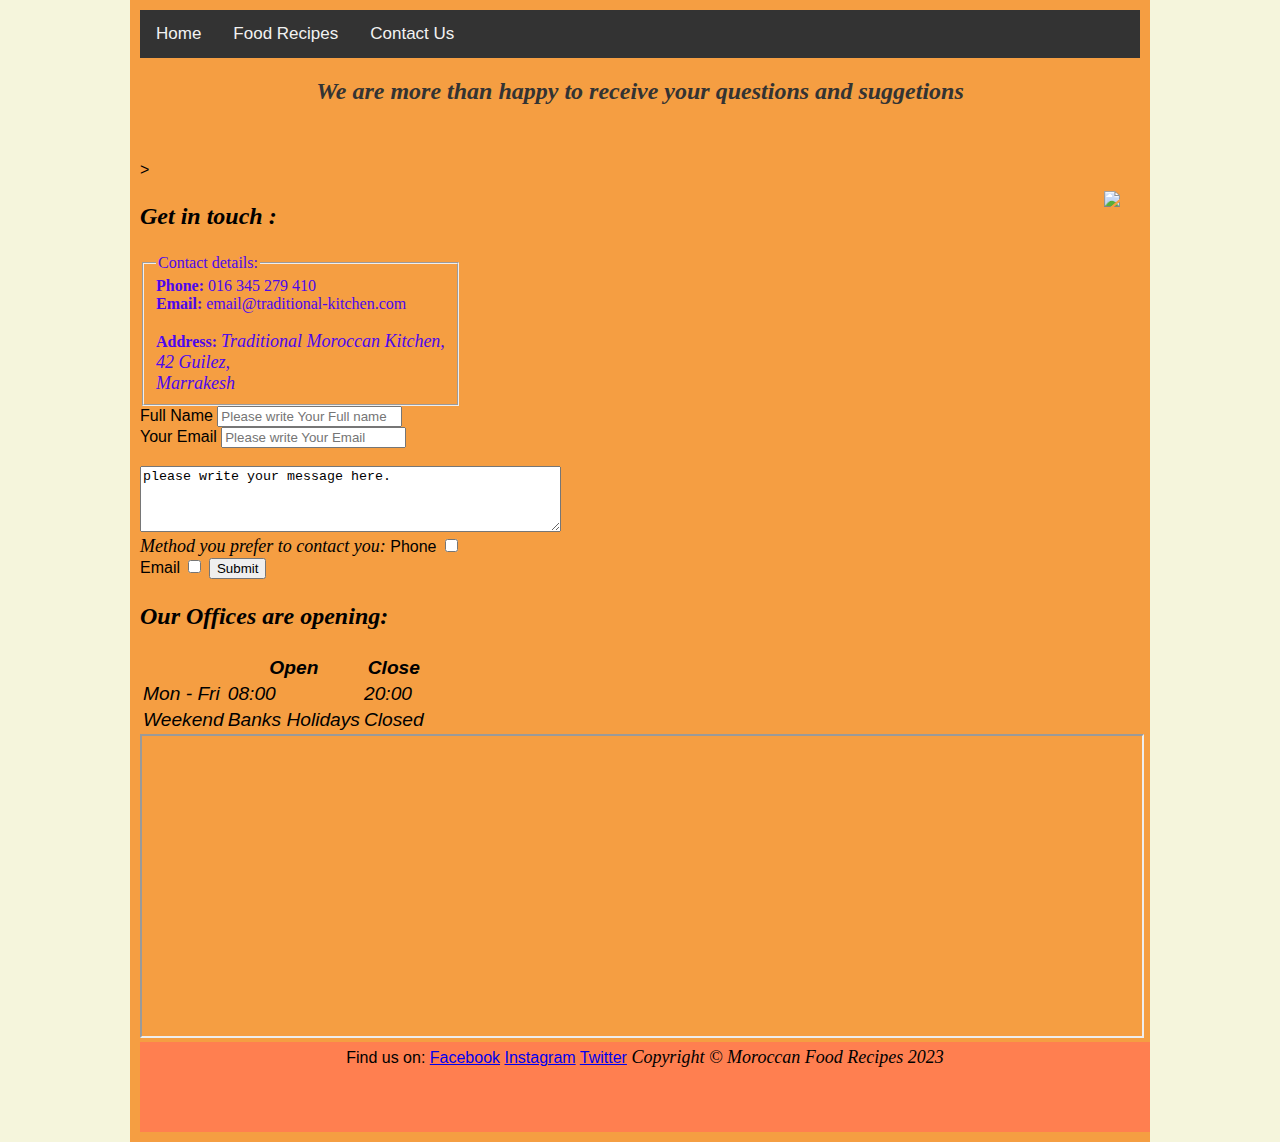
==== contactus.html @ a4c4983d "Add files via upload" ====
<!doctype html>
<html>
    <head>
        <meta charset="utf-8">
        <meta name="viewport" content="width=device-width, initial-scale=1.0">
        <meta charset="UTF-8">
	<meta name="viewport" content="width=device-width, initial-scale=1.0">
	<meta name="description" content="Traditional food recipes,diety and healthy food,moroccan food.">
	<meta name="keywords" content="Food Recipes, Morocco">
	<meta name="author" content="Food Recipes">
	<title>Food Recipes</title>
    <link href="index.css" rel="stylesheet" type="text/css" />
        <link href="/index.html" rel="">
        <link href="/recipes.html" rel="">
        <link rel="index.css" href="https://fonts.googleapis.com/css?family=Sofia">
        <script src="https://kit.fontawesome.com/654b91d5eb.js" crossorigin="anonymous"></script>


    </head>
    <body>
        <div class="container">
        <nav>
            <div class="topnav">
                <a href="index.html" target="_self" aria-label="Go to the home page">Home</a>
                <a href= "recipes.html" target="_self" aria-label="Go to recipes list section">Food Recipes</a>
            
                <a href="contactus.html"  target="_blank" aria-label="Go to contact information section">Contact Us</a>
            </div>
            </nav>
        
            <section>
                
                <h2 id="contactpage">We are more than happy to receive your questions and suggetions</h2>
                
                <br>
                <br>
        <div class="rightsidephoto"><img src="https://m.media-amazon.com/images/I/41gv6urM+5L._AC_.jpg" class="fullscreen"></div> <!--i picked some photos from the web to fit the site-->>
        <h3>Get in touch :</h3>
        <div class="contactdetails">
            <fieldset style="width:max-content;">
              <legend> Contact details: </legend>
                <div>
                
                  <span style="font-weight: bold;">Phone: </span> <i class="fa-solid fa-phone" style="color: #4c07ed;"></i> <!-- these contact details isnt real,just an example-->

                    <span>016 345 279 410</span>
                  </div>
                  <div>
                    <span style="font-weight: bold;">Email: </span>
                    <span>email@traditional-kitchen.com</span>
                  </div>
              <br>
              <div>
                  <span style="font-weight: bold;">Address:</span>
                
                  <p>Traditional Moroccan Kitchen,<br>42 Guilez,<br>Marrakesh</p>
                  
                </div>
            </fieldset>
            
          </div>
          
            <form action:""  post:"">
                <aria-label for ="yourname">Full Name</aria-label>
                <input type="text" name ="Full name" id ="yourname" placeholder="Please write Your Full name" required> <br>
                <aria-label for ="youremail">Your Email</aria-label>
                <input type="email" name ="youremail" id ="youremail" placeholder="Please write Your Email"required>
                <br>
                
                <br>
                <aria-label for="contactus"></aria-label>
                <textarea id="contactus" name="contactus" rows="4" cols="50">please write your message here.
                    </textarea>
                    <br>
                    <p>Method you prefer to contact you:</p>
                <aria-label for="phone">Phone</aria-label>
                <input type="checkbox" name="phone" id="phone">
                <br>
                <aria-label for="Email">Email</aria-label>
                <input type="checkbox" name="email" id="email">
                    <arial-label for="submit"></arial-label>
                    <input type="submit" name="submit" id="submit">
            </form>
        </section>
        
        

        <footer>  <section id="contact">
            
        
            <h3>Our Offices are opening:</h3>
        
            <table>
              <tr>
                <th></th>
                <th>Open</th>
                <th>Close</th>	
              </tr>
              <tr>
                <td>Mon - Fri</td>
                <td>08:00</td>
                <td>20:00</td>
              </tr>
              <tr>
                <td>Weekend</td>
                <td>Banks Holidays</td>
                <td>Closed</td>
              </tr>	
            </table>
        

  <iframe src="https://bit.ly/2QVfkiy" width="100%" height="300"></iframe> <!-- i used the codeinstitute map link ,as i couldnt get one -->
  
   <div class="footerstyle">
		<span>Find us on:</span>
		<a href="https://www.facebook.com" target="_blank" rel="noopener" aria-label="Find us on Facebook (link opens in a new tab)">Facebook</a>
		<a href="https://www.instagram.com" target="_blank" rel="noopener" aria-label="Find us on Instagram (link opens in a new tab)">Instagram</a>
		<a href="https://www.twitter.com" target="_blank" rel="noopener" aria-label="Find us on Twitter (link opens in a new tab)">Twitter</a>

		<p>Copyright © Moroccan Food Recipes 2023</p>
	</div>
	</footer>
</div>
</body>


</html>
              
          </footer>
          
         
          </div>
    </body>
</html>
---- index.css ----
body{
    margin: auto;
font-family: Arial, Helvetica, sans-serif;
background-color: beige;
background-image: url("https://blog.wego.com/wp-content/uploads/186651844352584bc546f4a_apxhot-1280x848.jpg")  ; max-width: 160em;
background-attachment: fixed;
z-index: 1;}

.container{
    max-width:62.5em;
    margin: auto;
    background-color:#f59e42 ;
    padding: 10px;
    z-index: 100;
}

.topnav {
overflow: hidden;
background-color: #333;
}

.topnav a {
float: left;
color: #f2f2f2;
text-align: center;
padding: 14px 16px;
text-decoration: none;
font-size: 17px;
}

.topnav a:hover {
background-color: #ddd;
color: black;
}

.rightsidephoto {
    
    padding: 10px;
    max-width: 600px;
  
      width: auto;
      margin: 20px 10px 80px 20px;
      float:right
    }
    p {
      display: inline;}

.topnav a.active {
background-color: #04AA6D;
color: white;
}

H1{ text-align: center;
font-size: x-large;
color: brown;
font-family:"Sofia", sans-serif;}
h3{ font-family: 'Times New Roman', Times, serif; font-style: italic;
font-size:x-large;}

p{font-style: italic;
font-family:'Times New Roman', Times, serif;
padding: auto;
font-size: large;}
li{font-family: 'Times New Roman', Times, serif;
font-style: italic;
font-size: larger;}

.contactdetails{font-family: Georgia, 'Times New Roman', Times, serif;
color: #4c07ed;}
#contactpage { font-family:Georgia, 'Times New Roman', Times, serif; color: #333;
text-align: center;
font-size: x-large;
font-style: italic;}

.footerstyle a:hover {
    background-color:orange;
    color: black;
    }
    
   .footerstyle a.active {
    background-color: red;
    color: orange;
    }
    
    .footerstyle{
        background-color: coral;
        text-align: center;
        width: 62.5em;
        height: 5em;
        margin: auto;
        padding: 5px;
    }
    table { border: #333;
    font-style: italic;
font-size: larger; 
max-lines: 1px;}
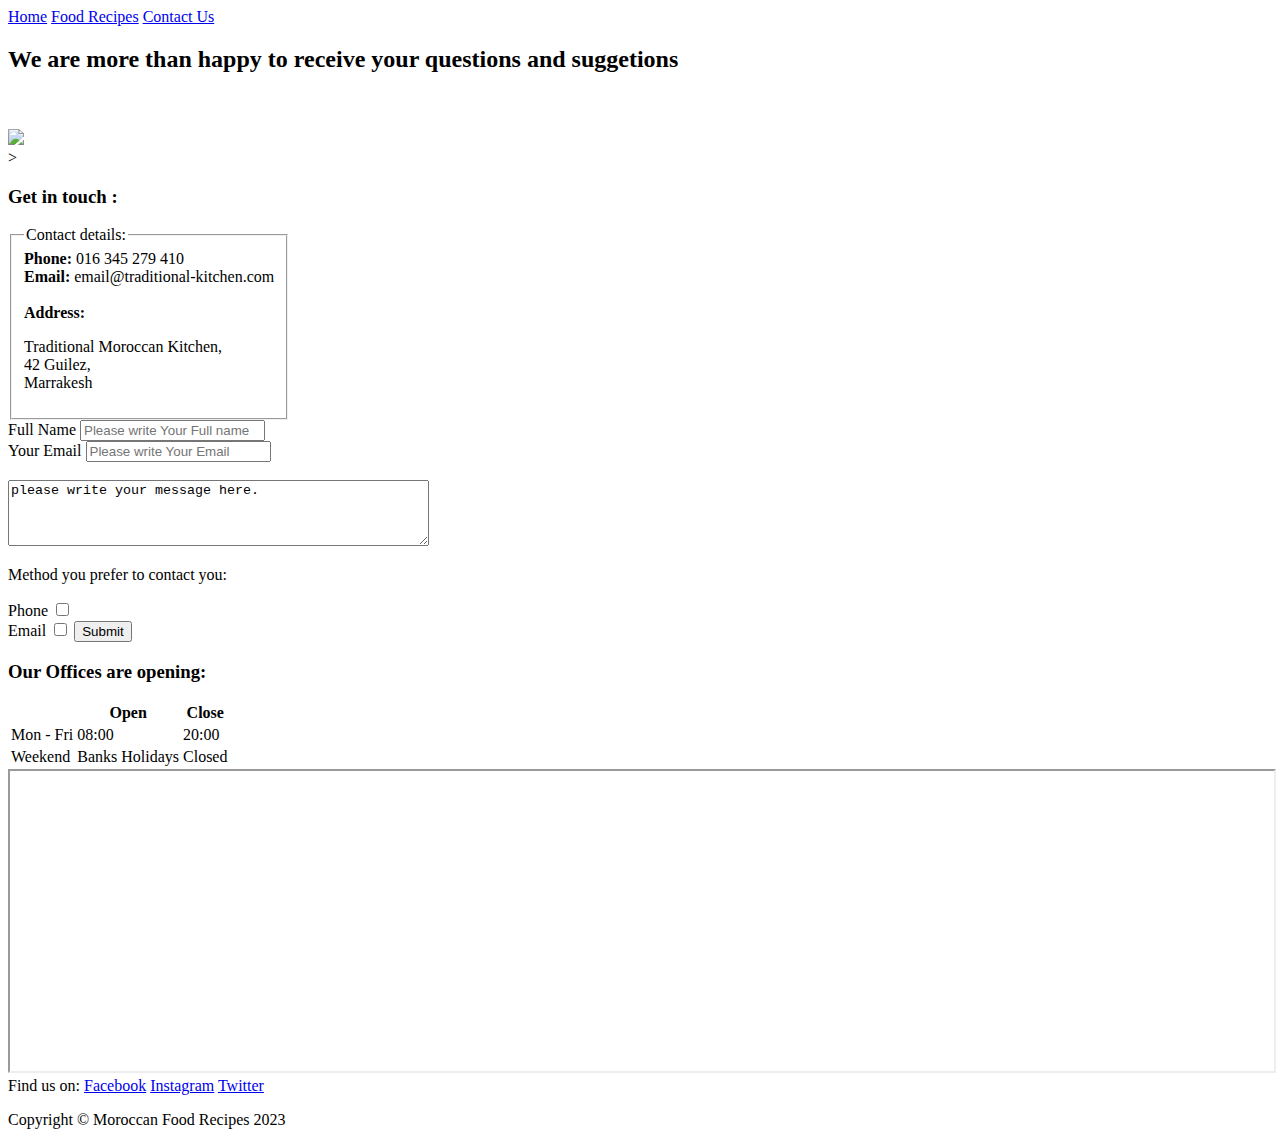
==== commit 4dd5bda8: "My first milestone project ( a introduce gate to Moroccan Kitchen)" ====
--- a/contactus.html
+++ b/contactus.html
@@ -9,7 +9,7 @@
 	<meta name="keywords" content="Food Recipes, Morocco">
 	<meta name="author" content="Food Recipes">
 	<title>Food Recipes</title>
-    <link href="index.css" rel="stylesheet" type="text/css" />
+  <link href="css/index.css" rel="stylesheet" type="text/css" />
         <link href="/index.html" rel="">
         <link href="/recipes.html" rel="">
         <link rel="index.css" href="https://fonts.googleapis.com/css?family=Sofia">
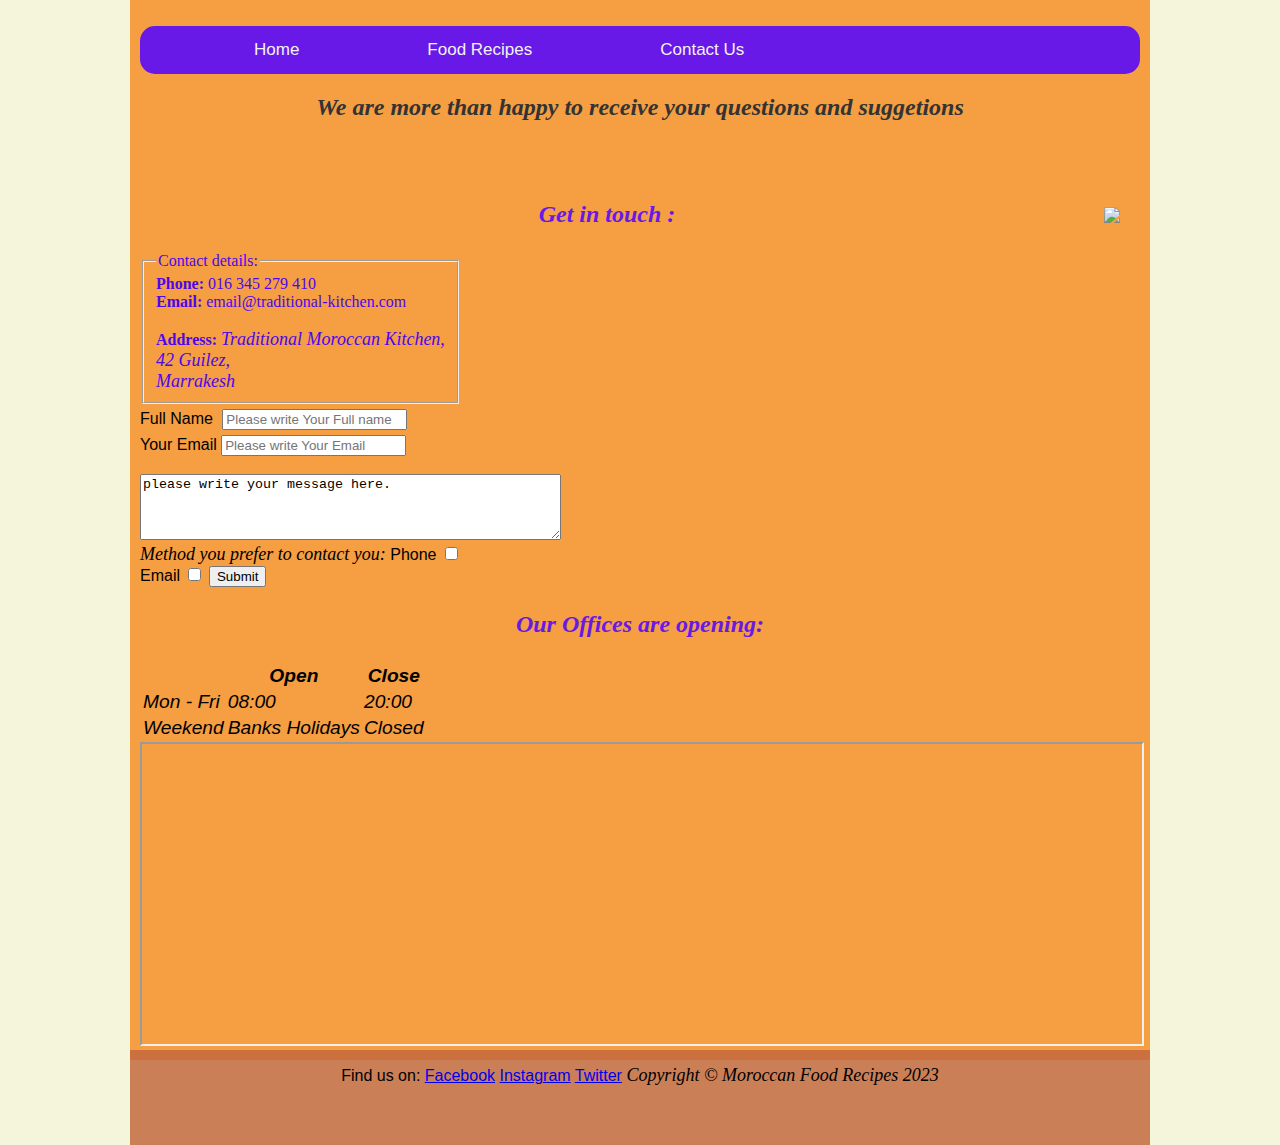
==== commit 1b0c7a4d: "quick update to my first project" ====
--- a/contactus.html
+++ b/contactus.html
@@ -9,7 +9,7 @@
 	<meta name="keywords" content="Food Recipes, Morocco">
 	<meta name="author" content="Food Recipes">
 	<title>Food Recipes</title>
-  <link href="css/index.css" rel="stylesheet" type="text/css" />
+  <link href="Css/index.css" rel="stylesheet" type="text/css" />
         <link href="/index.html" rel="">
         <link href="/recipes.html" rel="">
         <link rel="index.css" href="https://fonts.googleapis.com/css?family=Sofia">
@@ -30,18 +30,23 @@
         
             <section>
                 
-                <h2 id="contactpage">We are more than happy to receive your questions and suggetions</h2>
+                <h2 id="contactpage"> We are more than happy to receive your questions and suggetions</h2>
                 
                 <br>
                 <br>
-        <div class="rightsidephoto"><img src="https://m.media-amazon.com/images/I/41gv6urM+5L._AC_.jpg" class="fullscreen"></div> <!--i picked some photos from the web to fit the site-->>
+        <div class="rightsidephoto"><img src="https://m.media-amazon.com/images/I/41gv6urM+5L._AC_.jpg" class="fullscreen"></div>
+
+         <!--i picked some photos from the web to fit the site-->
+         
         <h3>Get in touch :</h3>
         <div class="contactdetails">
             <fieldset style="width:max-content;">
               <legend> Contact details: </legend>
                 <div>
                 
-                  <span style="font-weight: bold;">Phone: </span> <i class="fa-solid fa-phone" style="color: #4c07ed;"></i> <!-- these contact details isnt real,just an example-->
+                  <span style="font-weight: bold;">Phone: </span> <i class="fa-solid fa-phone" style="color: #4c07ed;"></i>
+
+                   <!-- these contact details isnt real,just an example-->
 
                     <span>016 345 279 410</span>
                   </div>
--- a/Css/index.css
+++ b/Css/index.css
@@ -0,0 +1,155 @@
+body{
+    margin: auto;
+font-family: Arial, Helvetica, sans-serif;
+background-color: beige;
+background-image: url("https://blog.wego.com/wp-content/uploads/186651844352584bc546f4a_apxhot-1280x848.jpg")  ; max-width: 160em;
+background-attachment: fixed;
+z-index: 1;}
+
+.container{
+    max-width:62.5em;
+    margin: auto;
+    background-color:#f59e42 ;
+    padding: 10px;
+    z-index: 100;
+    position: relative;
+}
+
+.topnav {
+overflow:hidden ;
+background-color:#6819e7;
+text-align: left;
+margin: 16px auto;
+border-radius: 15px;
+}
+
+.topnav a {
+float: left;
+color: #f2f2f2;
+
+padding: 14px 14px 14px 14px ;
+text-decoration: none;
+font-size: 17px;
+border-radius: 15px;
+margin-left: 10%;
+
+
+}
+.topnav a.active {
+    background-color: #04AA6D;
+    color: white;
+    
+    }
+
+.topnav a:hover {
+background-color: #ddd;
+color: black;
+text-align: center;
+}
+
+
+
+.rightsidephoto {
+    
+    padding: 10px;
+    max-width: 600px;
+  
+      width: auto;
+      margin: 20px 10px 80px 20px;
+      float:right
+    }
+    p {
+      display: inline;}
+
+#video{ text-align: center;
+    float: left;
+    clear: right;
+margin: 0 auto;
+padding-right: 10px;}
+.itroduce{margin-top: 150px;}
+
+
+#glow {
+  font-size:xx-large;
+  color: brown;
+  text-align: center;
+  animation: glow 1s ease-in-out infinite alternate;
+}
+
+@-webkit-keyframes glow {
+  from {
+    text-shadow: 0 0 10px #fff, 0 0 20px #fff, 0 0 30px orange, 0 0 20px orange, 0 0 25px orange, 0 0 30px orange, 0 0 35px orange;
+  }
+  
+  to {
+    text-shadow: 0 0 20px #fff, 0 0 30px orange, 0 0 20px orange, 0 0 25px orange, 0 0 30px orange, 0 0 35px orange, 0 0 40px orange;
+  }
+}
+H1{ text-align: center;
+font-size: x-large;
+color: brown;
+font-family:Georgia, 'Times New Roman', Times, serif;
+text-decoration: underline;}
+
+h3{ font-family: 'Times New Roman', Times, serif; font-style: italic;
+font-size:x-large;
+color: #6819e7;
+text-align: center;}
+
+p{font-style: italic;
+font-family:'Times New Roman', Times, serif;
+padding: auto;
+font-size: large;}
+li{font-family: 'Times New Roman', Times, serif;
+font-style: italic;
+font-size: larger;
+display: block;
+text-align: center;}
+
+.contactdetails{font-family: Georgia, 'Times New Roman', Times, serif;
+color: #4c07ed;}
+#contactpage { font-family:Georgia, 'Times New Roman', Times, serif; color: #333;
+text-align: center;
+font-size: x-large;
+font-style: italic;}
+
+.footerstyle a:hover {
+    background-color:orange;
+    color: black;
+    }
+    
+   .footerstyle a.active {
+    background-color: red;
+    color: orange;
+    }
+    
+    .footerstyle{
+        background-color: rgba(194, 103, 61, 0.836);
+        text-align: center;
+        width: 63.75em;
+        height: 5em;
+        margin: 0 20px 0 0;
+       
+    
+        padding-top: 15px;
+        position:absolute;
+        right: -20px;
+        z-index: 205;
+       
+    }
+    table { border: #333;
+    font-style: italic;
+font-size: larger; 
+max-lines: 1px;}
+#yourname{ 
+margin-left: 5px;
+margin-bottom: 5px;
+margin-top: 5px;}
+
+
+/*  receipes page  */
+.receipespage{
+    text-align: center;
+    
+}
+.Couscous , .chickentajin , .thumb-image , .tea { border-radius: 10px;}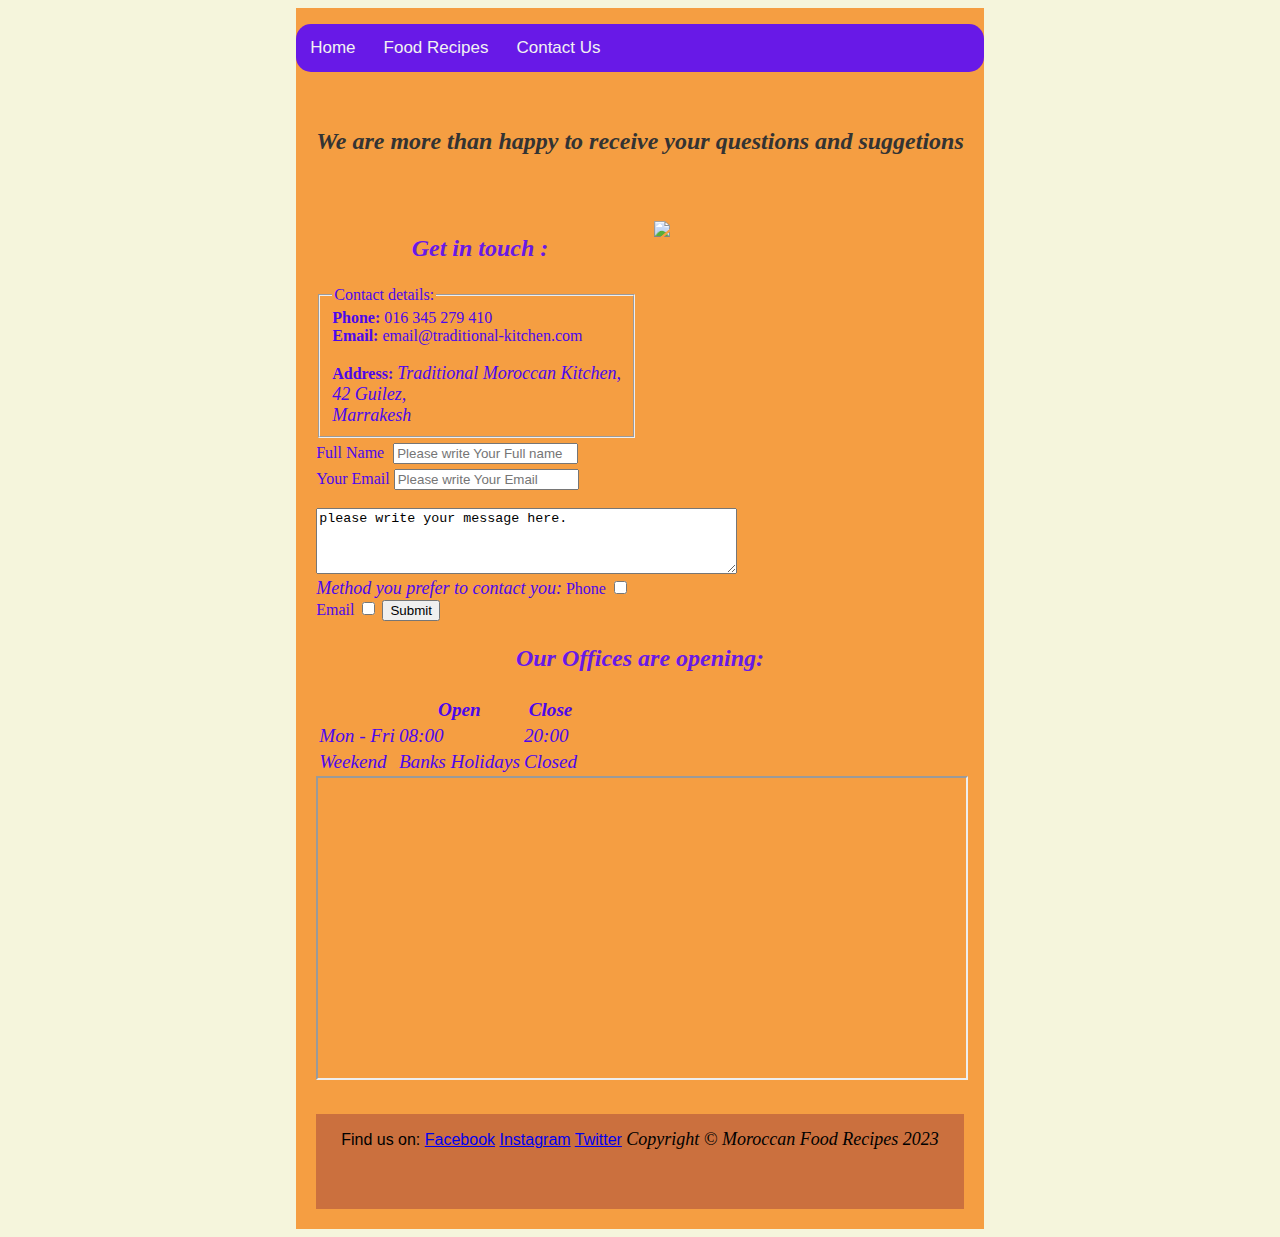
==== commit 1afa6ed9: "edited some settings to get it responsive" ====
--- a/contactus.html
+++ b/contactus.html
@@ -24,7 +24,7 @@
                 <a href="index.html" target="_self" aria-label="Go to the home page">Home</a>
                 <a href= "recipes.html" target="_self" aria-label="Go to recipes list section">Food Recipes</a>
             
-                <a href="contactus.html"  target="_blank" aria-label="Go to contact information section">Contact Us</a>
+                <a href="contactus.html"  target="_self" aria-label="Go to contact information section">Contact Us</a>
             </div>
             </nav>
         
@@ -62,78 +62,79 @@
                   
                 </div>
             </fieldset>
+            <form action:""  post:"">
+              <aria-label for ="yourname">Full Name</aria-label>
+              <input type="text" name ="Full name" id ="yourname" placeholder="Please write Your Full name" required> <br>
+              <aria-label for ="youremail">Your Email</aria-label>
+              <input type="email" name ="youremail" id ="youremail" placeholder="Please write Your Email"required>
+              <br>
+              
+              <br>
+              <aria-label for="contactus"></aria-label>
+              <textarea id="contactus" name="contactus" rows="4" cols="50">please write your message here.
+                  </textarea>
+                  <br>
+                  <p>Method you prefer to contact you:</p>
+              <aria-label for="phone">Phone</aria-label>
+              <input type="checkbox" name="phone" id="phone">
+              <br>
+              <aria-label for="Email">Email</aria-label>
+              <input type="checkbox" name="email" id="email">
+                  <arial-label for="submit"></arial-label>
+                  <input type="submit" name="submit" id="submit">
+
+                  <h3>Our Offices are opening:</h3>
+        
+        <table>
+          <tr>
+            <th></th>
+            <th>Open</th>
+            <th>Close</th>	
+          </tr>
+          <tr>
+            <td>Mon - Fri</td>
+            <td>08:00</td>
+            <td>20:00</td>
+          </tr>
+          <tr>
+            <td>Weekend</td>
+            <td>Banks Holidays</td>
+            <td>Closed</td>
+          </tr>	
+        </table>
             
           </div>
           
-            <form action:""  post:"">
-                <aria-label for ="yourname">Full Name</aria-label>
-                <input type="text" name ="Full name" id ="yourname" placeholder="Please write Your Full name" required> <br>
-                <aria-label for ="youremail">Your Email</aria-label>
-                <input type="email" name ="youremail" id ="youremail" placeholder="Please write Your Email"required>
-                <br>
-                
-                <br>
-                <aria-label for="contactus"></aria-label>
-                <textarea id="contactus" name="contactus" rows="4" cols="50">please write your message here.
-                    </textarea>
-                    <br>
-                    <p>Method you prefer to contact you:</p>
-                <aria-label for="phone">Phone</aria-label>
-                <input type="checkbox" name="phone" id="phone">
-                <br>
-                <aria-label for="Email">Email</aria-label>
-                <input type="checkbox" name="email" id="email">
-                    <arial-label for="submit"></arial-label>
-                    <input type="submit" name="submit" id="submit">
+            
             </form>
+            <iframe src="https://bit.ly/2QVfkiy" width="100%" height="300"></iframe> <!-- i used the codeinstitute map link ,as i couldnt get one -->
+            <footer>  
+      
+              
+              <div class="footerstyle">
+                <span>Find us on:</span>
+                <a href="https://www.facebook.com" target="_blank" rel="noopener" aria-label="Find us on Facebook (link opens in a new tab)">Facebook</a>
+                <a href="https://www.instagram.com" target="_blank" rel="noopener" aria-label="Find us on Instagram (link opens in a new tab)">Instagram</a>
+                <a href="https://www.twitter.com" target="_blank" rel="noopener" aria-label="Find us on Twitter (link opens in a new tab)">Twitter</a>
+            
+                <p>Copyright © Moroccan Food Recipes 2023</p>
+              </div>
+              </footer>
         </section>
         
         
 
-        <footer>  <section id="contact">
-            
-        
-            <h3>Our Offices are opening:</h3>
-        
-            <table>
-              <tr>
-                <th></th>
-                <th>Open</th>
-                <th>Close</th>	
-              </tr>
-              <tr>
-                <td>Mon - Fri</td>
-                <td>08:00</td>
-                <td>20:00</td>
-              </tr>
-              <tr>
-                <td>Weekend</td>
-                <td>Banks Holidays</td>
-                <td>Closed</td>
-              </tr>	
-            </table>
-        
-
-  <iframe src="https://bit.ly/2QVfkiy" width="100%" height="300"></iframe> <!-- i used the codeinstitute map link ,as i couldnt get one -->
+       
   
-   <div class="footerstyle">
-		<span>Find us on:</span>
-		<a href="https://www.facebook.com" target="_blank" rel="noopener" aria-label="Find us on Facebook (link opens in a new tab)">Facebook</a>
-		<a href="https://www.instagram.com" target="_blank" rel="noopener" aria-label="Find us on Instagram (link opens in a new tab)">Instagram</a>
-		<a href="https://www.twitter.com" target="_blank" rel="noopener" aria-label="Find us on Twitter (link opens in a new tab)">Twitter</a>
-
-		<p>Copyright © Moroccan Food Recipes 2023</p>
-	</div>
-	</footer>
 </div>
-</body>
 
 
-</html>
+
+
               
-          </footer>
+          
           
          
-          </div>
+          
     </body>
 </html>--- a/Css/index.css
+++ b/Css/index.css
@@ -1,18 +1,28 @@
 body{
-    margin: auto;
+    display: flex;
+    align-content: center;
 font-family: Arial, Helvetica, sans-serif;
 background-color: beige;
 background-image: url("https://blog.wego.com/wp-content/uploads/186651844352584bc546f4a_apxhot-1280x848.jpg")  ; max-width: 160em;
 background-attachment: fixed;
-z-index: 1;}
+z-index: 1;
+
+}
 
 .container{
     max-width:62.5em;
+    
+    background-color:#f59e42 ;
+    
+    z-index: 2;
+    display: flex;
+    justify-content: center;
+    flex-direction: column;
     margin: auto;
-    background-color:#f59e42 ;
-    padding: 10px;
-    z-index: 100;
-    position: relative;
+    
+}
+section{
+  padding: 20px;
 }
 
 .topnav {
@@ -31,7 +41,7 @@
 text-decoration: none;
 font-size: 17px;
 border-radius: 15px;
-margin-left: 10%;
+margin: auto;
 
 
 }
@@ -45,27 +55,46 @@
 background-color: #ddd;
 color: black;
 text-align: center;
+
 }
 
 
 
-.rightsidephoto {
+@media screen and (max-width: 600px) {
+  article h1 {
+    display: flex;
+    justify-content: center;
     
-    padding: 10px;
-    max-width: 600px;
   
-      width: auto;
-      margin: 20px 10px 80px 20px;
-      float:right
-    }
+   
+  }
+}
+
+.container .rightsidephoto img {
+  float:right;
+  width: 300px !important;
+  padding: 10px;
+}
+
+@media screen and (max-width: 600px) {
+  .container .rightsidephoto , .contactdetails  {
+    display: flex;
+    justify-content: center;
+    margin: 20px;
+    
+  
+   
+  }
+}
+
     p {
       display: inline;}
 
-#video{ text-align: center;
+#video { text-align: center;
     float: left;
-    clear: right;
-margin: 0 auto;
-padding-right: 10px;}
+    
+margin: auto;
+padding: 10px;}
 .itroduce{margin-top: 150px;}
 
 
@@ -89,7 +118,8 @@
 font-size: x-large;
 color: brown;
 font-family:Georgia, 'Times New Roman', Times, serif;
-text-decoration: underline;}
+text-decoration: underline;
+margin-bottom: 10px;}
 
 h3{ font-family: 'Times New Roman', Times, serif; font-style: italic;
 font-size:x-large;
@@ -123,18 +153,18 @@
     color: orange;
     }
     
-    .footerstyle{
+    footer{
         background-color: rgba(194, 103, 61, 0.836);
         text-align: center;
-        width: 63.75em;
+        width: 100%;
         height: 5em;
-        margin: 0 20px 0 0;
-       
+        
+        padding-top: 15px;
     
-        padding-top: 15px;
-        position:absolute;
-        right: -20px;
-        z-index: 205;
+        
+        margin-top: 30px;
+
+        z-index: 2;
        
     }
     table { border: #333;
@@ -152,4 +182,4 @@
     text-align: center;
     
 }
-.Couscous , .chickentajin , .thumb-image , .tea { border-radius: 10px;}+.Couscous , .chickentajin , .thumb-image , .tea{ border-radius: 10px;}